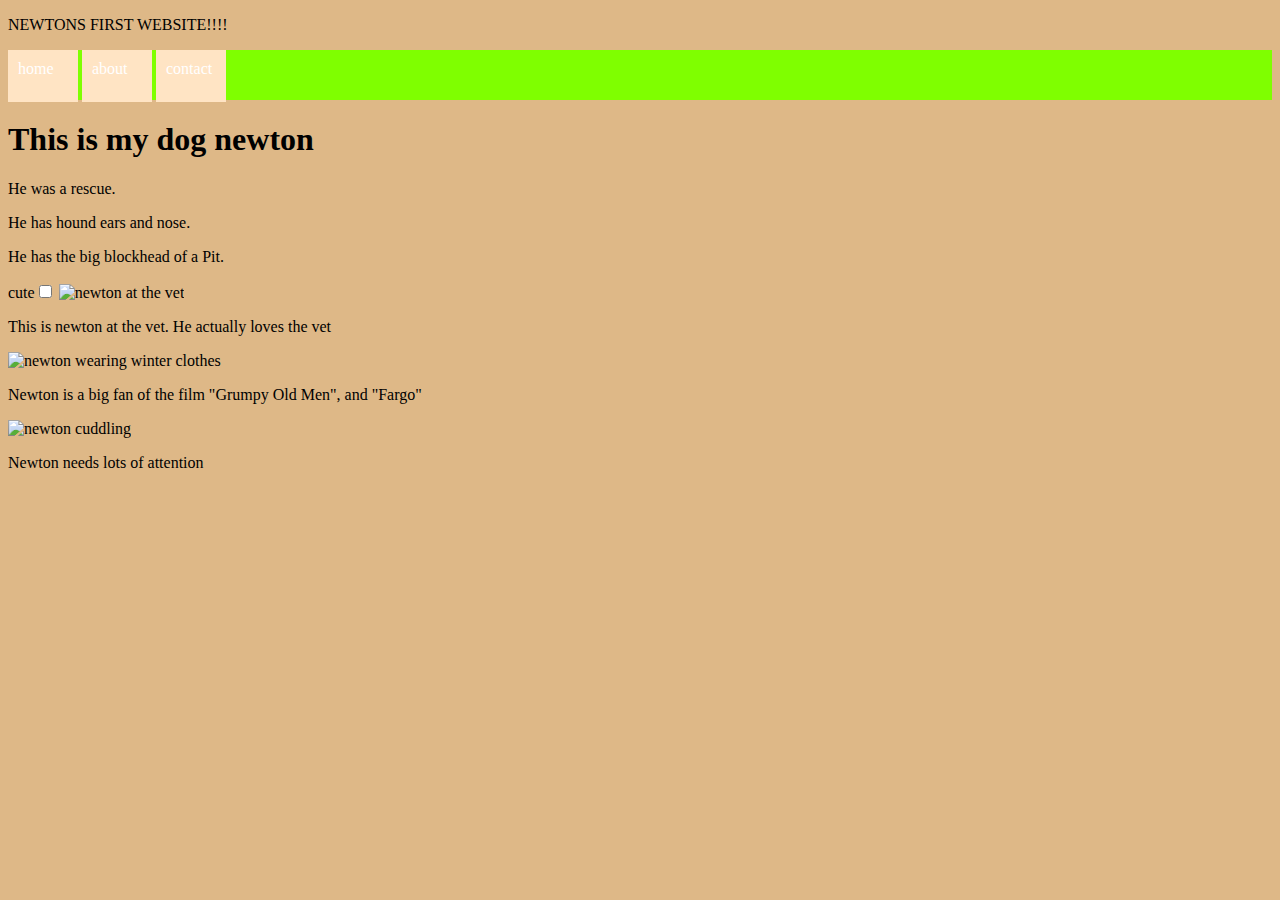
==== Newtons Webpage/index.html @ c59582fa "adding17.3" ====
<!DOCTYPE html>
<header>
    <p>NEWTONS FIRST WEBSITE!!!!</p>
</header>
<nav>
    <link rel="stylesheet" href="style.css">

    <div class="menu-item">home</div>
    <div class="menu-item">about</div>
    <div class="menu-item">contact</div>
</nav>

<head class="sidebar">
        <h1>This is my dog newton</h1>
            <p>He was a rescue.</p>
            <p>He has hound ears and nose.</p>
            <p>He has the big blockhead of a Pit.</p> </head>
         
   
    <body class="jesse">
        <label for="cute">cute</label><input type="checkbox">
        
                     <img src="images/70AA4503-5729-486E-80BF-4BD573C3FA3E.JPG" alt="newton at the vet" class="dogpic">
                     <p>This is newton at the vet. He actually loves the vet</p>
                     <img src="images/IMG_5861.JPG" alt="newton wearing winter clothes" class="dogpic">
                     <p> Newton is a big fan of the film "Grumpy Old Men", and "Fargo"</p>
                     <img src="images/Resized_20220708_192345.JPEG" alt="newton cuddling" class="dogpic">
                     <p>Newton needs lots of attention</p>
                     </body>

    
        

           
                <footer>
                     
                </footer>
---- Newtons Webpage/style.css ----
nav{background-color: chartreuse;
height: 50px; }

.menu-item{background-color: bisque;
color: white; 
display: inline-block; 
height: 32px;
width: 50px; 
Padding: 10px;
}
.jesse {background:burlywood;
}
.sidebar{float: left;
width:500px;
background-color: aquamarine;
height: 500px;}

.dogpic {
width: 200px;
border-color: crimson;
border-width: 3px;
}

header{float:top;}
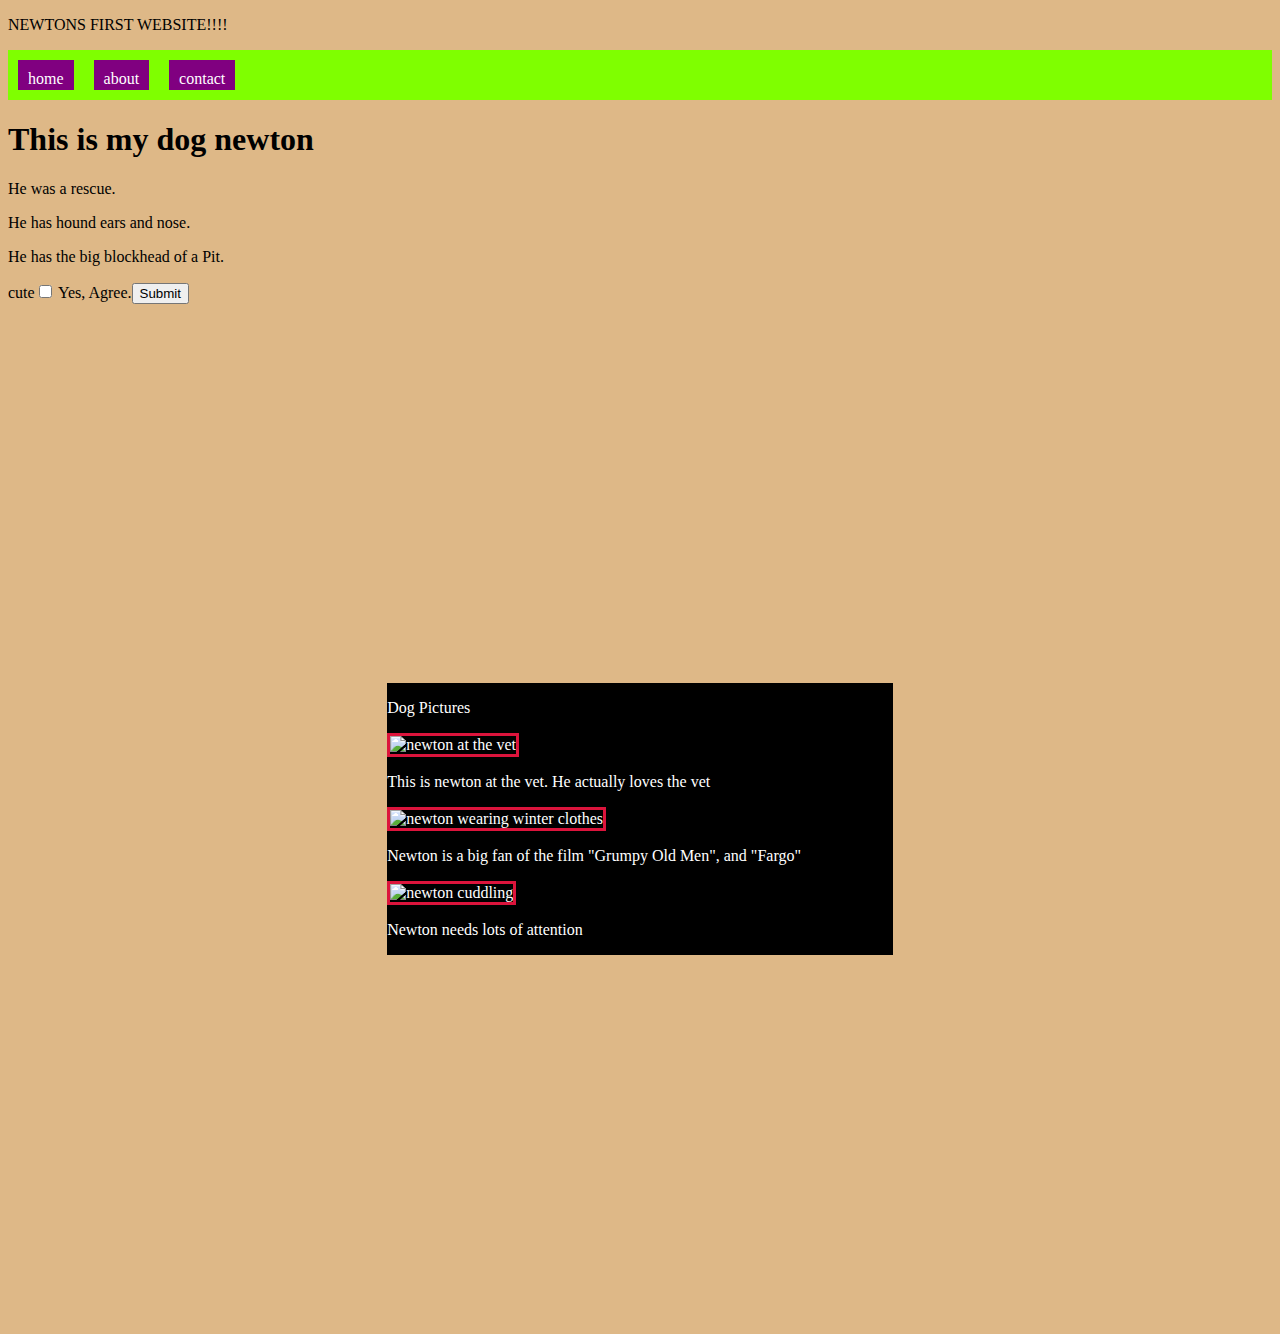
==== commit 911f5a42: "lasupdate" ====
--- a/Newtons Webpage/index.html
+++ b/Newtons Webpage/index.html
@@ -1,32 +1,39 @@
 <!DOCTYPE html>
+<link rel="stylesheet" href="style.css">
 <header>
     <p>NEWTONS FIRST WEBSITE!!!!</p>
 </header>
 <nav>
-    <link rel="stylesheet" href="style.css">
+    
 
     <div class="menu-item">home</div>
     <div class="menu-item">about</div>
     <div class="menu-item">contact</div>
 </nav>
 
-<head class="sidebar">
+<head>
         <h1>This is my dog newton</h1>
             <p>He was a rescue.</p>
             <p>He has hound ears and nose.</p>
-            <p>He has the big blockhead of a Pit.</p> </head>
+            <p>He has the big blockhead of a Pit.</p> 
+<label for="cute">cute</label><input type="checkbox"> 
+<label for="cute">Yes, Agree.</label><input type="submit">
+</head>
          
    
-    <body class="jesse">
-        <label for="cute">cute</label><input type="checkbox">
+    <body class="jesse"></body>
         
-                     <img src="images/70AA4503-5729-486E-80BF-4BD573C3FA3E.JPG" alt="newton at the vet" class="dogpic">
-                     <p>This is newton at the vet. He actually loves the vet</p>
-                     <img src="images/IMG_5861.JPG" alt="newton wearing winter clothes" class="dogpic">
-                     <p> Newton is a big fan of the film "Grumpy Old Men", and "Fargo"</p>
-                     <img src="images/Resized_20220708_192345.JPEG" alt="newton cuddling" class="dogpic">
-                     <p>Newton needs lots of attention</p>
-                     </body>
+        <section class=dogpics>
+            <p>Dog Pictures</p>
+                     <div><img src="images/70AA4503-5729-486E-80BF-4BD573C3FA3E.JPG" alt="newton at the vet" class="dogpic">
+                     <p>This is newton at the vet. He actually loves the vet</p></div>
+                     <div></div><img src="images/IMG_5861.JPG" alt="newton wearing winter clothes" class="dogpic">
+                     <p> Newton is a big fan of the film "Grumpy Old Men", and "Fargo"</p></div>
+                     <div><img src="images/Resized_20220708_192345.JPEG" alt="newton cuddling" class="dogpic">
+                     <p>Newton needs lots of attention</p></div>
+                     </section>
+
+                     
 
     
         
--- a/Newtons Webpage/style.css
+++ b/Newtons Webpage/style.css
@@ -1,24 +1,37 @@
-nav{background-color: chartreuse;
-height: 50px; }
+nav{
+background-color: chartreuse;
+height: 50px; 
+display:flex;
+flex-direction: row; }
 
-.menu-item{background-color: bisque;
+.menu-item{background-color: purple;
 color: white; 
-display: inline-block; 
-height: 32px;
-width: 50px; 
-Padding: 10px;
+display: flex; 
+padding: 10px;
+margin: 10px; 
+;}
+
+.jesse {background-color:burlywood; 
 }
-.jesse {background:burlywood;
-}
-.sidebar{float: left;
-width:500px;
-background-color: aquamarine;
-height: 500px;}
+head{float: left;
+    background-color: aquamarine;
+    height: 20%;
+    width: 20%
+    border 5px solid;
+border-color: blueviolet;}
 
-.dogpic {
+.dogpics{
+    align-content: center;
+    justify-content: center;
+    margin: 30%;
+background-color: black;
+color: white;}
+
+.dogpic {align-content: center;
+    justify-content: space-evenly;
 width: 200px;
+border: 3px solid;
 border-color: crimson;
-border-width: 3px;
 }
 
 header{float:top;}